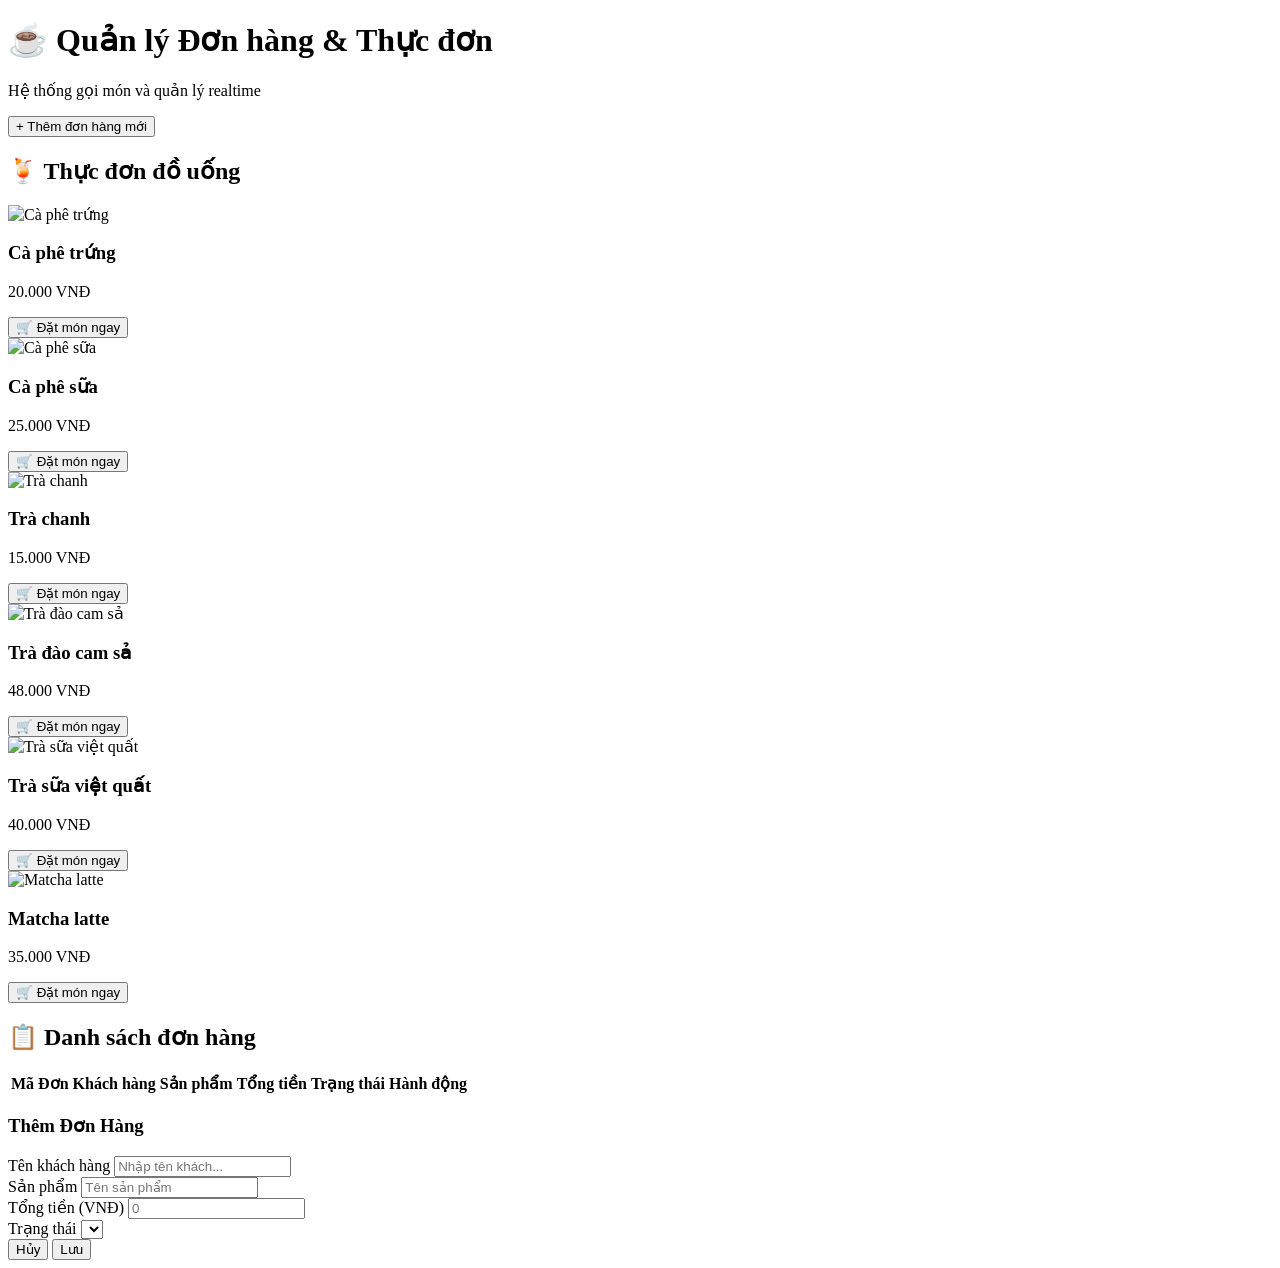
==== index1.html @ 8acac80a "đẩy code lần đầu" ====
<!DOCTYPE html>
<html lang="vi">
<head>
    <meta charset="UTF-8">
    <meta name="viewport" content="width=device-width, initial-scale=1.0">
    <title>Quản Lý Cà Phê</title>
    <script src="https://cdn.tailwindcss.com"></script>
</head>
<body class="bg-gray-100 font-sans antialiased min-h-screen">

    <div class="container mx-auto p-6 space-y-8">
        
        <!-- HEADER -->
        <div class="flex flex-col md:flex-row justify-between items-center gap-4 bg-white p-6 rounded-xl shadow-sm">
            <div>
                <h1 class="text-3xl font-bold text-gray-800">☕ Quản lý Đơn hàng & Thực đơn</h1>
                <p class="text-gray-500 text-sm mt-1">Hệ thống gọi món và quản lý realtime</p>
            </div>
            <button onclick="window.toggleModal(true)" class="bg-blue-600 hover:bg-blue-700 text-white px-5 py-2.5 rounded-lg shadow font-medium transition flex items-center gap-2">
                <span>+</span> Thêm đơn hàng mới
            </button>
        </div>

        <!-- SECTION 1: DANH SÁCH SẢN PHẨM (MENU) -->
        <div>
            <h2 class="text-xl font-bold text-gray-800 mb-4 flex items-center gap-2">
                🍹 Thực đơn đồ uống
            </h2>
            <div class="grid grid-cols-1 sm:grid-cols-2 md:grid-cols-3 gap-6">
                
                <!-- Món 1 -->
                <div class="bg-white rounded-xl shadow overflow-hidden flex flex-col justify-between hover:shadow-lg transition">
                    <img src="cau-hoi-khi-lam-ca-phe-trung-removebg-preview.png" alt="Cà phê trứng" class="w-full h-48 object-cover bg-gray-200">
                    <div class="p-4 flex-1 flex flex-col justify-between">
                        <div>
                            <h3 class="text-lg font-bold text-gray-800">Cà phê trứng</h3>
                            <p class="text-blue-600 font-bold text-md mt-1">20.000 VNĐ</p>
                        </div>
                        <button onclick="window.quickOrder('Cà phê trứng', 20000)" class="mt-4 w-full bg-amber-700 hover:bg-amber-800 text-white py-2 rounded-lg font-medium transition text-sm">
                            🛒 Đặt món ngay
                        </button>
                    </div>
                </div>

                <!-- Món 2 -->
                <div class="bg-white rounded-xl shadow overflow-hidden flex flex-col justify-between hover:shadow-lg transition">
                    <img src="a15-removebg-preview.png" alt="Cà phê sữa" class="w-full h-48 object-cover bg-gray-200">
                    <div class="p-4 flex-1 flex flex-col justify-between">
                        <div>
                            <h3 class="text-lg font-bold text-gray-800">Cà phê sữa</h3>
                            <p class="text-blue-600 font-bold text-md mt-1">25.000 VNĐ</p>
                        </div>
                        <button onclick="window.quickOrder('Cà phê sữa', 25000)" class="mt-4 w-full bg-amber-700 hover:bg-amber-800 text-white py-2 rounded-lg font-medium transition text-sm">
                            🛒 Đặt món ngay
                        </button>
                    </div>
                </div>

                <!-- Món 3 -->
                <div class="bg-white rounded-xl shadow overflow-hidden flex flex-col justify-between hover:shadow-lg transition">
                    <img src="tra-chanh-kim-quat-removebg-preview.png" alt="Trà chanh" class="w-full h-48 object-cover bg-gray-200">
                    <div class="p-4 flex-1 flex flex-col justify-between">
                        <div>
                            <h3 class="text-lg font-bold text-gray-800">Trà chanh</h3>
                            <p class="text-blue-600 font-bold text-md mt-1">15.000 VNĐ</p>
                        </div>
                        <button onclick="window.quickOrder('Trà chanh', 15000)" class="mt-4 w-full bg-amber-700 hover:bg-amber-800 text-white py-2 rounded-lg font-medium transition text-sm">
                            🛒 Đặt món ngay
                        </button>
                    </div>
                </div>

                <!-- Món 4 -->
                <div class="bg-white rounded-xl shadow overflow-hidden flex flex-col justify-between hover:shadow-lg transition">
                    <img src="cach-lam-tra-dao-cam-sa-removebg-preview.png" alt="Trà đào cam sả" class="w-full h-48 object-cover bg-gray-200">
                    <div class="p-4 flex-1 flex flex-col justify-between">
                        <div>
                            <h3 class="text-lg font-bold text-gray-800">Trà đào cam sả</h3>
                            <p class="text-blue-600 font-bold text-md mt-1">48.000 VNĐ</p>
                        </div>
                        <button onclick="window.quickOrder('Trà đào cam sả', 48000)" class="mt-4 w-full bg-amber-700 hover:bg-amber-800 text-white py-2 rounded-lg font-medium transition text-sm">
                            🛒 Đặt món ngay
                        </button>
                    </div>
                </div>

                 <!-- Món 5 -->
                <div class="bg-white rounded-xl shadow overflow-hidden flex flex-col justify-between hover:shadow-lg transition">
                    <img src="thanh-pham-1246-removebg-preview.png" alt="Trà sữa việt quất" class="w-full h-48 object-cover bg-gray-200">
                    <div class="p-4 flex-1 flex flex-col justify-between">
                        <div>
                            <h3 class="text-lg font-bold text-gray-800">Trà sữa việt quất</h3>
                            <p class="text-blue-600 font-bold text-md mt-1">40.000 VNĐ</p>
                        </div>
                        <button onclick="window.quickOrder('Trà sữa việt quất', 40000)" class="mt-4 w-full bg-amber-700 hover:bg-amber-800 text-white py-2 rounded-lg font-medium transition text-sm">
                            🛒 Đặt món ngay
                        </button>
                    </div>
                </div>

                <!-- Món 6 -->
                <div class="bg-white rounded-xl shadow overflow-hidden flex flex-col justify-between hover:shadow-lg transition">
                    <img src="Iced-Matcha-Latte_6527.jpg" alt="Matcha latte" class="w-full h-48 object-cover bg-gray-200">
                    <div class="p-4 flex-1 flex flex-col justify-between">
                        <div>
                            <h3 class="text-lg font-bold text-gray-800">Matcha latte</h3>
                            <p class="text-blue-600 font-bold text-md mt-1">35.000 VNĐ</p>
                        </div>
                        <button onclick="window.quickOrder('Matcha latte', 35000)" class="mt-4 w-full bg-amber-700 hover:bg-amber-800 text-white py-2 rounded-lg font-medium transition text-sm">
                            🛒 Đặt món ngay
                        </button>
                    </div>
                </div>
            </div>
        </div>

        <!-- SECTION 2: BẢNG QUẢN LÝ ĐƠN HÀNG -->
        <div>
            <h2 class="text-xl font-bold text-gray-800 mb-4">📋 Danh sách đơn hàng</h2>
            <div class="bg-white rounded-xl shadow overflow-x-auto">
                <table class="min-w-full divide-y divide-gray-200">
                    <thead class="bg-gray-50">
                        <tr>
                            <th class="px-6 py-3 text-left text-xs font-medium text-gray-500 uppercase tracking-wider">Mã Đơn</th>
                            <th class="px-6 py-3 text-left text-xs font-medium text-gray-500 uppercase tracking-wider">Khách hàng</th>
                            <th class="px-6 py-3 text-left text-xs font-medium text-gray-500 uppercase tracking-wider">Sản phẩm</th>
                            <th class="px-6 py-3 text-left text-xs font-medium text-gray-500 uppercase tracking-wider">Tổng tiền</th>
                            <th class="px-6 py-3 text-left text-xs font-medium text-gray-500 uppercase tracking-wider">Trạng thái</th>
                            <th class="px-6 py-3 text-left text-xs font-medium text-gray-500 uppercase tracking-wider">Hành động</th>
                        </tr>
                    </thead>
                    <tbody id="orderTableBody" class="bg-white divide-y divide-gray-200">
                        <!-- Dữ liệu Firestore sẽ cập nhật realtime tại đây -->
                    </tbody>
                </table>
            </div>
        </div>

    </div>

    <!-- MODAL THÊM ĐƠN HÀNG -->
    <div id="orderModal" class="hidden fixed inset-0 bg-gray-600 bg-opacity-50 overflow-y-auto h-full w-full flex items-center justify-center z-50">
        <div class="relative p-6 border w-96 shadow-lg rounded-xl bg-white">
            <h3 class="text-xl font-bold text-gray-800 mb-4">Thêm Đơn Hàng</h3>
            <form id="orderForm" onsubmit="window.addOrder(event)">
                <div class="mb-4">
                    <label class="block text-gray-700 text-sm font-bold mb-2">Tên khách hàng</label>
                    <input type="text" id="customerName" required placeholder="Nhập tên khách..." class="w-full px-3 py-2 border rounded-lg focus:outline-none focus:ring-2 focus:ring-blue-500">
                </div>
                <div class="mb-4">
                    <label class="block text-gray-700 text-sm font-bold mb-2">Sản phẩm</label>
                    <input type="text" id="product" required placeholder="Tên sản phẩm" class="w-full px-3 py-2 border rounded-lg focus:outline-none focus:ring-2 focus:ring-blue-500">
                </div>
                <div class="mb-4">
                    <label class="block text-gray-700 text-sm font-bold mb-2">Tổng tiền (VNĐ)</label>
                    <input type="number" id="total" required placeholder="0" min="0" class="w-full px-3 py-2 border rounded-lg focus:outline-none focus:ring-2 focus:ring-blue-500">
                </div>
                <div class="mb-4">
                    <label class="block text-gray-700 text-sm font-bold mb-2">Trạng thái</label>
                    <select id="status" class="w-full px-3 py-2 border rounded-lg focus:outline-none focus:ring-2 focus:ring-blue-500">
                        <!-- Render từ JS -->
                    </select>
                </div>
                <div class="flex justify-end space-x-2">
                    <button type="button" onclick="window.toggleModal(false)" class="bg-gray-300 hover:bg-gray-400 text-gray-800 px-4 py-2 rounded-lg">Hủy</button>
                    <button type="submit" class="bg-blue-600 hover:bg-blue-700 text-white px-4 py-2 rounded-lg">Lưu</button>
                </div>
            </form>
        </div>
    </div>

    <!-- SCRIPT XỬ LÝ FIREBASE -->
    <script type="module">
        import { initializeApp } from "https://www.gstatic.com/firebasejs/10.8.0/firebase-app.js";
        import { 
            getFirestore, 
            collection, 
            addDoc, 
            onSnapshot, 
            updateDoc, 
            deleteDoc, 
            doc,
            query,
            orderBy,
            serverTimestamp 
        } from "https://www.gstatic.com/firebasejs/10.8.0/firebase-firestore.js";

        const firebaseConfig = {
            apiKey: "AIzaSyADANpAqzaifukcbwwNIF6LubLxYI7GnTw",
            authDomain: "jsi34-e00ed.firebaseapp.com",
            projectId: "jsi34-e00ed",
            storageBucket: "jsi34-e00ed.firebasestorage.app",
            messagingSenderId: "958660106818",
            appId: "1:958660106818:web:7dc1bdc5a2415ac4cdebdb",
            measurementId: "G-KJVJGMN45K"
        };

        const app = initializeApp(firebaseConfig);
        const db = getFirestore(app);
        const ordersRef = collection(db, "orders");

        const STATUS_OPTIONS = ["Chờ xử lý", "Đang pha chế", "Đang giao", "Đã giao"];

        const statusSelectInModal = document.getElementById("status");
        statusSelectInModal.innerHTML = STATUS_OPTIONS.map(st => `<option value="${st}">${st}</option>`).join('');

        window.toggleModal = (show) => {
            const modal = document.getElementById("orderModal");
            if (show) {
                modal.classList.remove("hidden");
            } else {
                modal.classList.add("hidden");
                document.getElementById("orderForm").reset();
            }
        };

        window.quickOrder = (productName, price) => {
            document.getElementById("product").value = productName;
            document.getElementById("total").value = price;
            window.toggleModal(true);
        };

        // Lắng nghe realtime và sắp xếp theo thời gian mới nhất
        const ordersQuery = query(ordersRef, orderBy("createdAt", "desc"));

        onSnapshot(ordersQuery, (snapshot) => {
            const tableBody = document.getElementById("orderTableBody");
            let rowsHtml = "";

            snapshot.forEach((docSnap) => {
                const order = docSnap.data();
                const id = docSnap.id;

                let statusColor = "bg-yellow-100 text-yellow-800";
                if (order.status === "Đang pha chế") statusColor = "bg-orange-100 text-orange-800";
                if (order.status === "Đang giao") statusColor = "bg-blue-100 text-blue-800";
                if (order.status === "Đã giao") statusColor = "bg-green-100 text-green-800";

                const optionsHTML = STATUS_OPTIONS.map(st => 
                    `<option value="${st}" ${order.status === st ? 'selected' : ''}>${st}</option>`
                ).join('');

                rowsHtml += `
                    <tr class="hover:bg-gray-50 transition">
                        <td class="px-6 py-4 whitespace-nowrap text-sm font-mono text-gray-500">#${id.substring(0, 6)}</td>
                        <td class="px-6 py-4 whitespace-nowrap text-sm font-medium text-gray-900">${order.customerName || ''}</td>
                        <td class="px-6 py-4 whitespace-nowrap text-sm text-gray-500">${order.product || ''}</td>
                        <td class="px-6 py-4 whitespace-nowrap text-sm font-semibold text-gray-900">${Number(order.total || 0).toLocaleString('vi-VN')} đ</td>
                        <td class="px-6 py-4 whitespace-nowrap">
                            <span class="px-2.5 py-1 inline-flex text-xs leading-5 font-semibold rounded-full ${statusColor}">
                                ${order.status}
                            </span>
                        </td>
                        <td class="px-6 py-4 whitespace-nowrap text-sm font-medium space-x-2">
                            <select onchange="window.updateStatus('${id}', this.value)" class="border rounded px-2 py-1 bg-white text-gray-700 shadow-sm focus:outline-none border-gray-300 text-xs">
                                ${optionsHTML}
                            </select>
                            <button onclick="window.deleteOrder('${id}')" class="text-red-600 hover:text-red-900 font-medium text-xs ml-2">Xóa</button>
                        </td>
                    </tr>
                `;
            });

            tableBody.innerHTML = rowsHtml;
        });

        window.addOrder = async (event) => {
            event.preventDefault();
            const customerName = document.getElementById("customerName").value;
            const product = document.getElementById("product").value;
            const total = document.getElementById("total").value;
            const status = document.getElementById("status").value;

            try {
                await addDoc(ordersRef, {
                    customerName,
                    product,
                    total: Number(total),
                    status,
                    createdAt: serverTimestamp() // Dùng serverTimestamp để chuẩn xác thời gian tạo
                });
                window.toggleModal(false);
            } catch (error) {
                console.error("Lỗi khi thêm đơn hàng: ", error);
            }
        };

        window.updateStatus = async (id, newStatus) => {
            const orderDoc = doc(db, "orders", id);
            try {
                await updateDoc(orderDoc, { status: newStatus });
            } catch (error) {
                console.error("Lỗi khi cập nhật trạng thái: ", error);
            }
        };

        window.deleteOrder = async (id) => {
            if (confirm("Bạn có chắc chắn muốn xóa đơn hàng này không?")) {
                const orderDoc = doc(db, "orders", id);
                try {
                    await deleteDoc(orderDoc);
                } catch (error) {
                    console.error("Lỗi khi xóa đơn hàng: ", error);
                }
            }
        };
    </script>
</body>
</html>
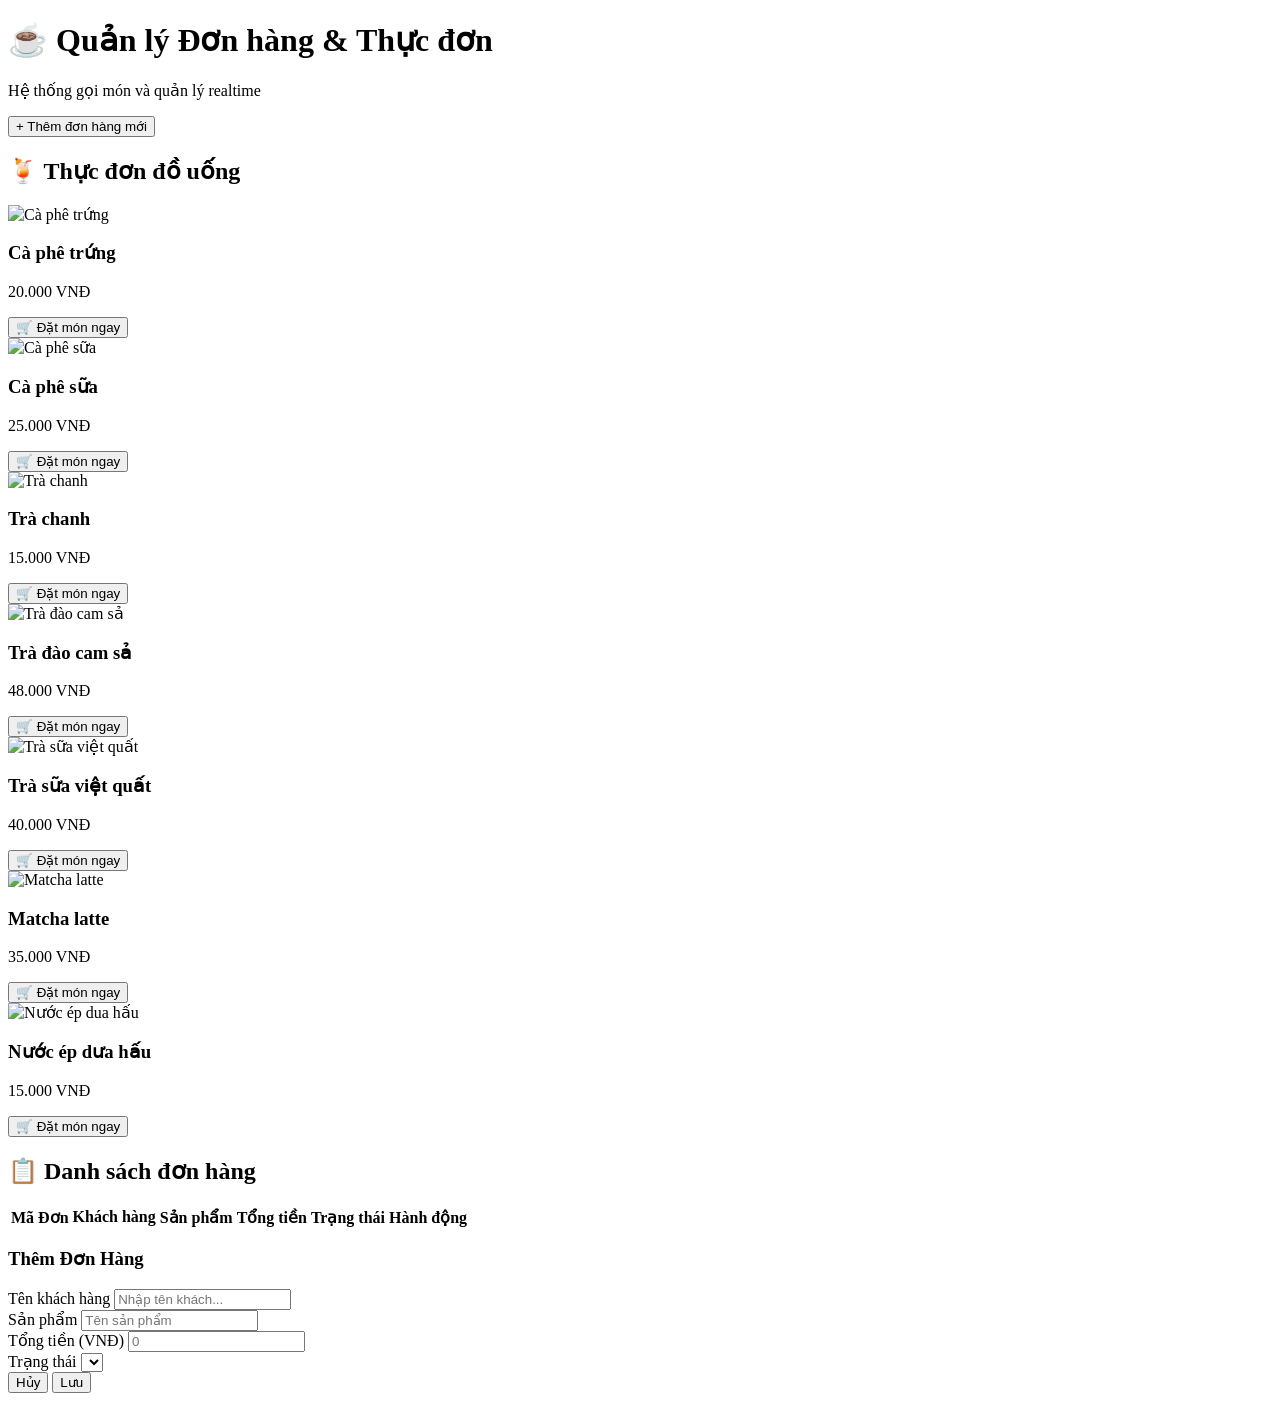
==== commit 45dfa80c: "đẩy code lần đầu" ====
--- a/index1.html
+++ b/index1.html
@@ -107,6 +107,20 @@
                             <p class="text-blue-600 font-bold text-md mt-1">35.000 VNĐ</p>
                         </div>
                         <button onclick="window.quickOrder('Matcha latte', 35000)" class="mt-4 w-full bg-amber-700 hover:bg-amber-800 text-white py-2 rounded-lg font-medium transition text-sm">
+                            🛒 Đặt món ngay
+                        </button>
+                    </div>
+                </div>
+
+                <!-- Món 7 -->
+                <div class="bg-white rounded-xl shadow overflow-hidden flex flex-col justify-between hover:shadow-lg transition">
+                    <img src="le.png" alt="Nước ép dua hấu" class="w-full h-48 object-cover bg-gray-200">
+                    <div class="p-4 flex-1 flex flex-col justify-between">
+                        <div>
+                            <h3 class="text-lg font-bold text-gray-800">Nước ép dưa hấu</h3>
+                            <p class="text-blue-600 font-bold text-md mt-1">15.000 VNĐ</p>
+                        </div>
+                        <button onclick="window.quickOrder('Nước ép dưa hấu ', 15000)" class="mt-4 w-full bg-amber-700 hover:bg-amber-800 text-white py-2 rounded-lg font-medium transition text-sm">
                             🛒 Đặt món ngay
                         </button>
                     </div>
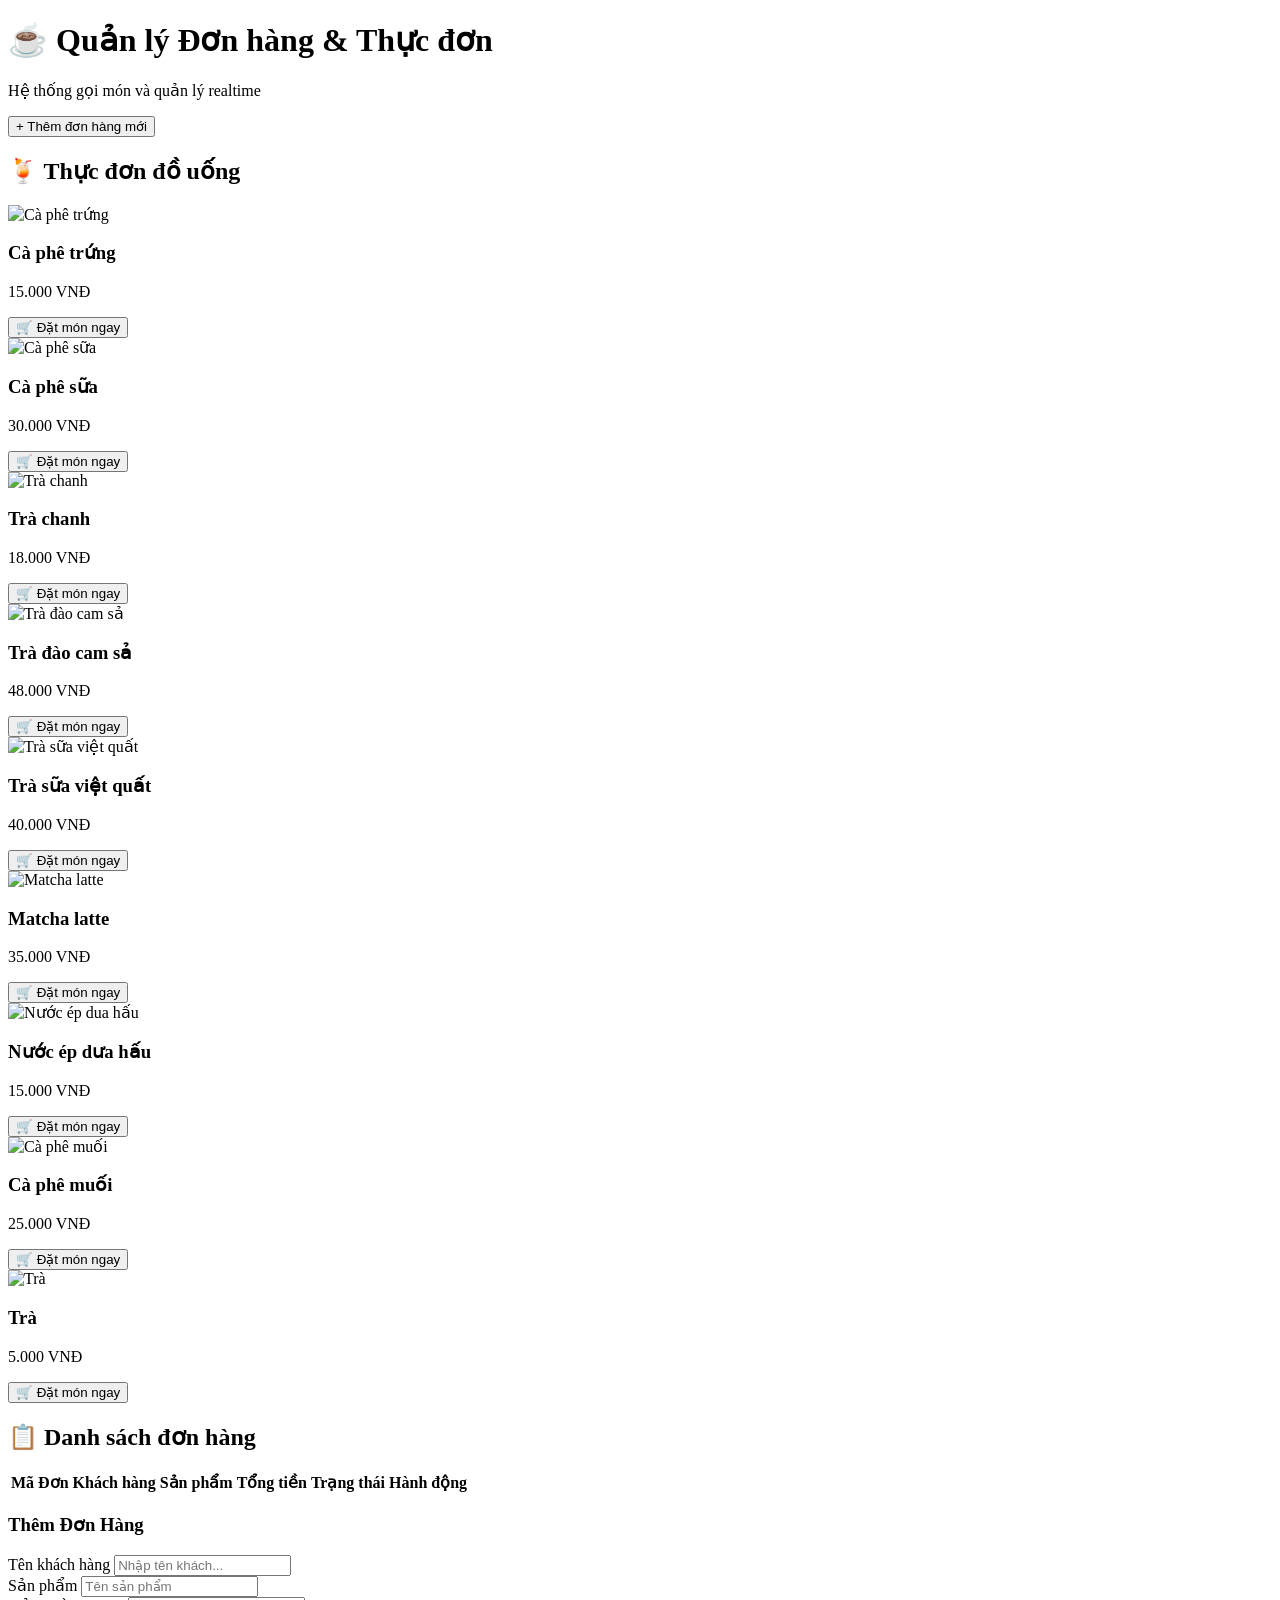
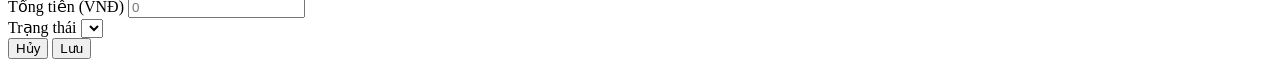
==== commit 299f60ed: "đẩy code lần đầu" ====
--- a/index1.html
+++ b/index1.html
@@ -34,9 +34,9 @@
                     <div class="p-4 flex-1 flex flex-col justify-between">
                         <div>
                             <h3 class="text-lg font-bold text-gray-800">Cà phê trứng</h3>
-                            <p class="text-blue-600 font-bold text-md mt-1">20.000 VNĐ</p>
-                        </div>
-                        <button onclick="window.quickOrder('Cà phê trứng', 20000)" class="mt-4 w-full bg-amber-700 hover:bg-amber-800 text-white py-2 rounded-lg font-medium transition text-sm">
+                            <p class="text-blue-600 font-bold text-md mt-1">15.000 VNĐ</p>
+                        </div>
+                        <button onclick="window.quickOrder('Cà phê trứng', 15000)" class="mt-4 w-full bg-amber-700 hover:bg-amber-800 text-white py-2 rounded-lg font-medium transition text-sm">
                             🛒 Đặt món ngay
                         </button>
                     </div>
@@ -48,9 +48,9 @@
                     <div class="p-4 flex-1 flex flex-col justify-between">
                         <div>
                             <h3 class="text-lg font-bold text-gray-800">Cà phê sữa</h3>
-                            <p class="text-blue-600 font-bold text-md mt-1">25.000 VNĐ</p>
-                        </div>
-                        <button onclick="window.quickOrder('Cà phê sữa', 25000)" class="mt-4 w-full bg-amber-700 hover:bg-amber-800 text-white py-2 rounded-lg font-medium transition text-sm">
+                            <p class="text-blue-600 font-bold text-md mt-1">30.000 VNĐ</p>
+                        </div>
+                        <button onclick="window.quickOrder('Cà phê sữa', 30000)" class="mt-4 w-full bg-amber-700 hover:bg-amber-800 text-white py-2 rounded-lg font-medium transition text-sm">
                             🛒 Đặt món ngay
                         </button>
                     </div>
@@ -62,9 +62,9 @@
                     <div class="p-4 flex-1 flex flex-col justify-between">
                         <div>
                             <h3 class="text-lg font-bold text-gray-800">Trà chanh</h3>
-                            <p class="text-blue-600 font-bold text-md mt-1">15.000 VNĐ</p>
-                        </div>
-                        <button onclick="window.quickOrder('Trà chanh', 15000)" class="mt-4 w-full bg-amber-700 hover:bg-amber-800 text-white py-2 rounded-lg font-medium transition text-sm">
+                            <p class="text-blue-600 font-bold text-md mt-1">18.000 VNĐ</p>
+                        </div>
+                        <button onclick="window.quickOrder('Trà chanh', 18000)" class="mt-4 w-full bg-amber-700 hover:bg-amber-800 text-white py-2 rounded-lg font-medium transition text-sm">
                             🛒 Đặt món ngay
                         </button>
                     </div>
@@ -121,6 +121,34 @@
                             <p class="text-blue-600 font-bold text-md mt-1">15.000 VNĐ</p>
                         </div>
                         <button onclick="window.quickOrder('Nước ép dưa hấu ', 15000)" class="mt-4 w-full bg-amber-700 hover:bg-amber-800 text-white py-2 rounded-lg font-medium transition text-sm">
+                            🛒 Đặt món ngay
+                        </button>
+                    </div>
+                </div>
+
+                <!-- Món 8 -->
+                <div class="bg-white rounded-xl shadow overflow-hidden flex flex-col justify-between hover:shadow-lg transition">
+                    <img src="ca-phe-muoi.webp" alt="Cà phê muối" class="w-full h-48 object-cover bg-gray-200">
+                    <div class="p-4 flex-1 flex flex-col justify-between">
+                        <div>
+                            <h3 class="text-lg font-bold text-gray-800">Cà phê muối</h3>
+                            <p class="text-blue-600 font-bold text-md mt-1">25.000 VNĐ</p>
+                        </div>
+                        <button onclick="window.quickOrder('Cà phê muối ', 25000)" class="mt-4 w-full bg-amber-700 hover:bg-amber-800 text-white py-2 rounded-lg font-medium transition text-sm">
+                            🛒 Đặt món ngay
+                        </button>
+                    </div>
+                </div>
+
+                <!-- Món 9 -->
+                <div class="bg-white rounded-xl shadow overflow-hidden flex flex-col justify-between hover:shadow-lg transition">
+                    <img src="tra-phuc-long-6.jpg" alt="Trà" class="w-full h-48 object-cover bg-gray-200">
+                    <div class="p-4 flex-1 flex flex-col justify-between">
+                        <div>
+                            <h3 class="text-lg font-bold text-gray-800">Trà</h3>
+                            <p class="text-blue-600 font-bold text-md mt-1">5.000 VNĐ</p>
+                        </div>
+                        <button onclick="window.quickOrder('Trà ', 5000)" class="mt-4 w-full bg-amber-700 hover:bg-amber-800 text-white py-2 rounded-lg font-medium transition text-sm">
                             🛒 Đặt món ngay
                         </button>
                     </div>
